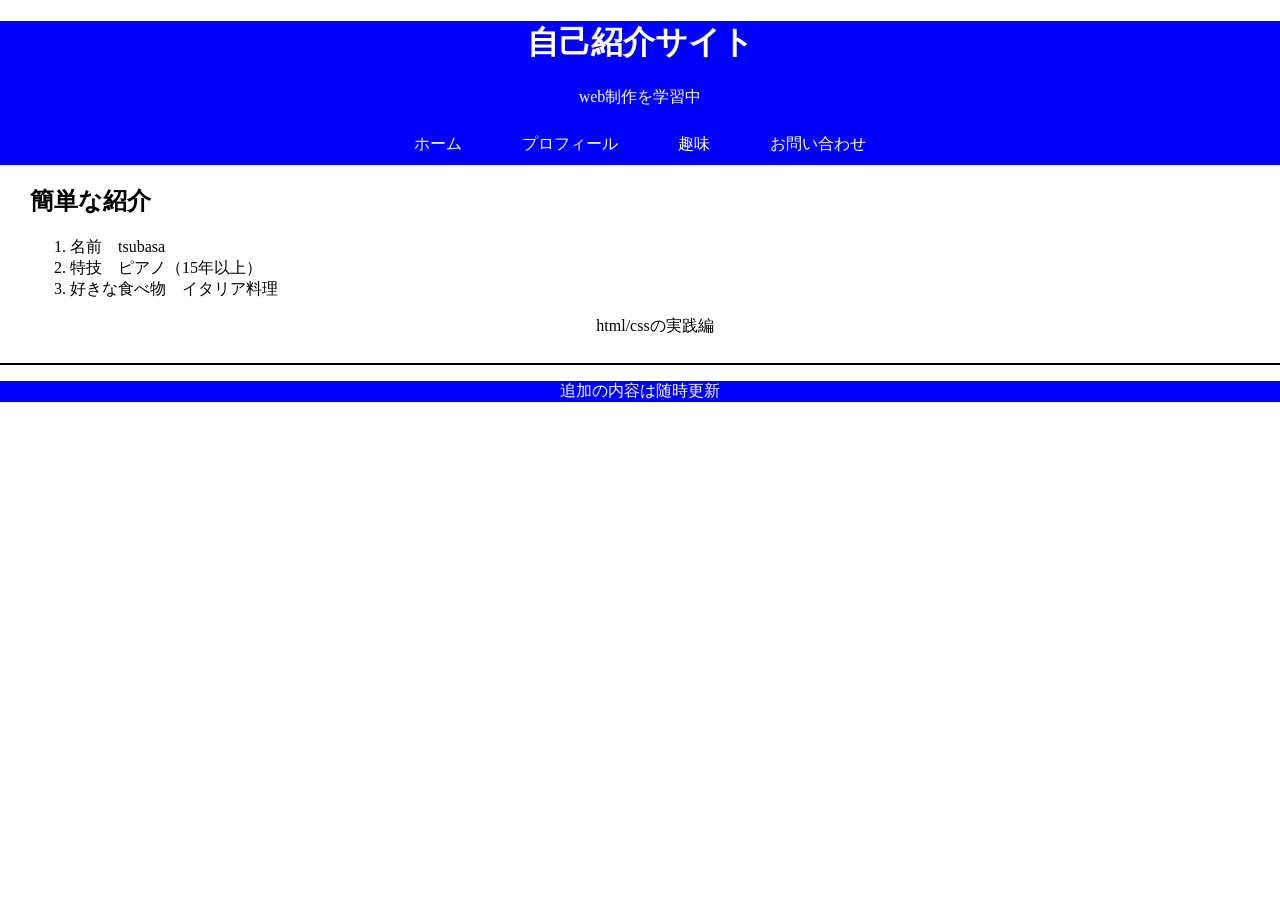
==== index.html @ c483b662 "Add files via upload" ====
<!DOCTYPE html>
<html>
    <head>
        <title>自己紹介</title>
        <meta charset="UTF-8">
        <link rel="stylesheet" href="1-1.css">
    </head>
    <body class="body">
        <header class="common-box">
            <h1>自己紹介サイト</h1>
            <p>web制作を学習中</p>
            <nav class="nav">
                <a href="index.html">ホーム</a>
                <a href="1-2.html">プロフィール</a>
                <a href="1-3.html">趣味</a>
                <a href="1-4.html">お問い合わせ</a> 
            </nav>
        </header>
        <main>
            <h2>簡単な紹介</h2>
        <ol>
            <li>名前　tsubasa</li>
            <li>特技　ピアノ（15年以上）</li>
            <li>好きな食べ物　イタリア料理</li>
        </ol>
        </main>
        <section class="section">
            <p>html/cssの実践編</p>
        </section>
        <div class="border-bottom"></div>
        <footer class="common-box">
            <p>追加の内容は随時更新</p>
        </footer>
    </body>
</html>
---- 1-1.css ----
@charset "utf-8";
.common-box{
    background-color:blue;
    color:white;
    text-align: center;
}
.nav a {
    display: block;
    padding: 10px 20px;
    background-color: blue;
    color: white;
    text-decoration: none;
    border-radius: 5px;
}
.nav {
    display: flex;
    justify-content: center;
    gap: 20px;
}
.body{
    background-color:white;
    color:black;
    width:100%;
    margin:0;
    padding:0;
}
.section{
    text-align:center;
}
.border-bottom{
    border-bottom:2px solid black;
    padding-bottom:10px
}
form{  
    margin:0px 10px;
    padding:0px 10px;
}
table{
    margin:0.5em;
    padding:0.5em;
    border:3px solid black;
    border-collapse:collapse;
    font-size:30px;
    text-align:center
}
.submit{
    text-align:center
}
main, section {
  margin-left: 30px;
}
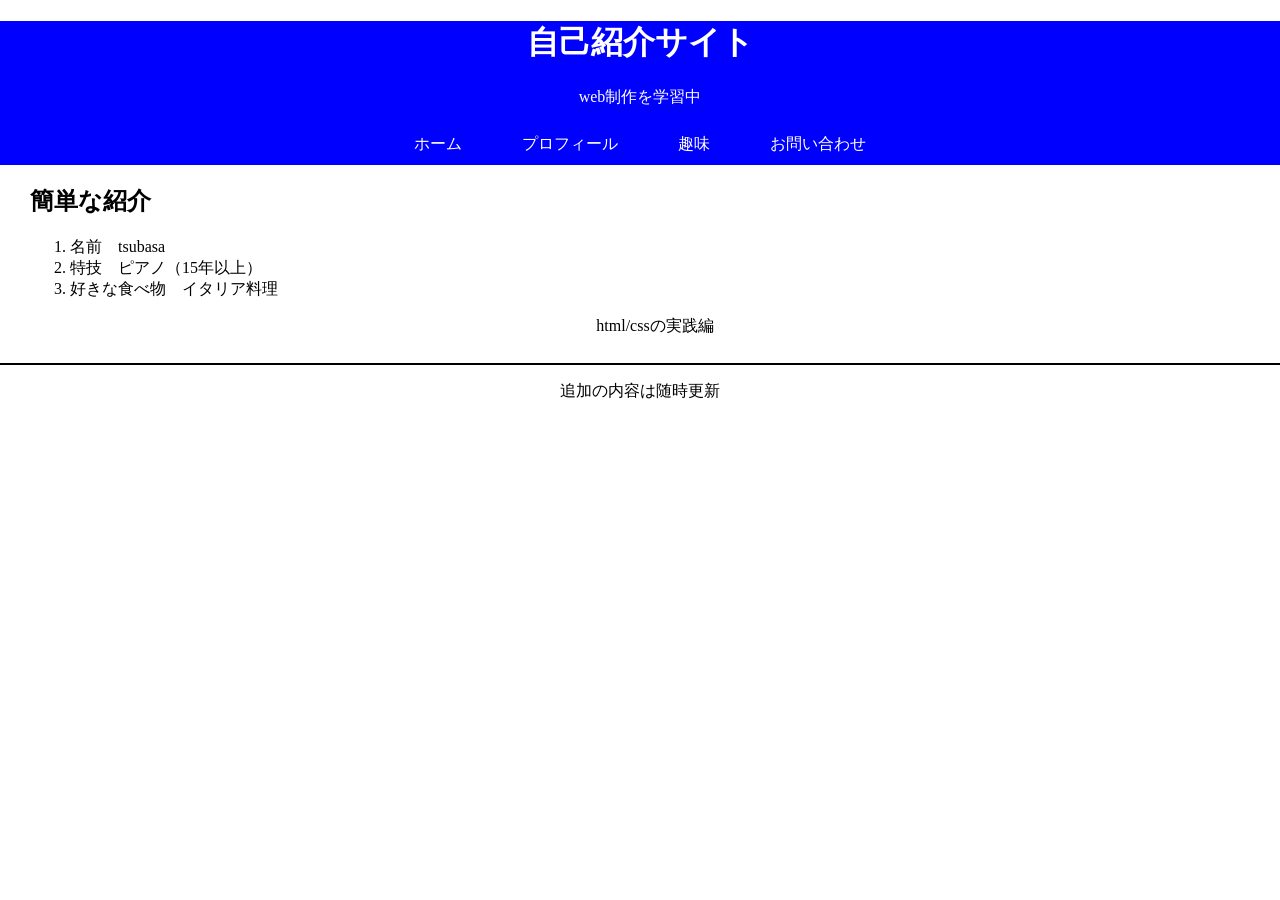
==== commit f719ce29: "Add files via upload" ====
--- a/index.html
+++ b/index.html
@@ -3,10 +3,10 @@
     <head>
         <title>自己紹介</title>
         <meta charset="UTF-8">
-        <link rel="stylesheet" href="1-1.css">
+        <link rel="stylesheet" href="my-introduction.css">
     </head>
     <body class="body">
-        <header class="common-box">
+        <header class="header">
             <h1>自己紹介サイト</h1>
             <p>web制作を学習中</p>
             <nav class="nav">
@@ -24,11 +24,11 @@
             <li>好きな食べ物　イタリア料理</li>
         </ol>
         </main>
-        <section class="section">
+        <section class="center">
             <p>html/cssの実践編</p>
         </section>
         <div class="border-bottom"></div>
-        <footer class="common-box">
+        <footer class="center">
             <p>追加の内容は随時更新</p>
         </footer>
     </body>
--- a/my-introduction.css
+++ b/my-introduction.css
@@ -0,0 +1,55 @@
+@charset "utf-8";
+/*ヘッダー*/
+.header{
+    background-color:blue;
+    color:white;
+    text-align: center;
+}
+.nav a {
+    display: block;
+    padding: 10px 20px;
+    background-color: blue;
+    color: white;
+    text-decoration: none;
+    border-radius: 5px;
+}
+.nav {
+    display: flex;
+    justify-content: center;
+    gap: 20px;
+}
+.body{
+    background-color:white;
+    color:black;
+    width:100%;
+    margin:0;
+    padding:0;
+}
+/*文字中央寄せ*/
+.center{
+    text-align:center;
+}
+/*下線*/
+.border-bottom{
+    border-bottom:2px solid black;
+    padding-bottom:10px
+}
+form{  
+    margin:0px 10px;
+    padding:0px 10px;
+}
+/*テーブル*/
+table{
+    margin:0.5em;
+    border:3px solid black;
+    border-collapse:collapse;
+    font-size:30px;
+    text-align:center
+}
+th,td{
+border:1px solid black;
+padding:0.5em;
+}
+main, section {
+  margin-left: 30px;
+}
